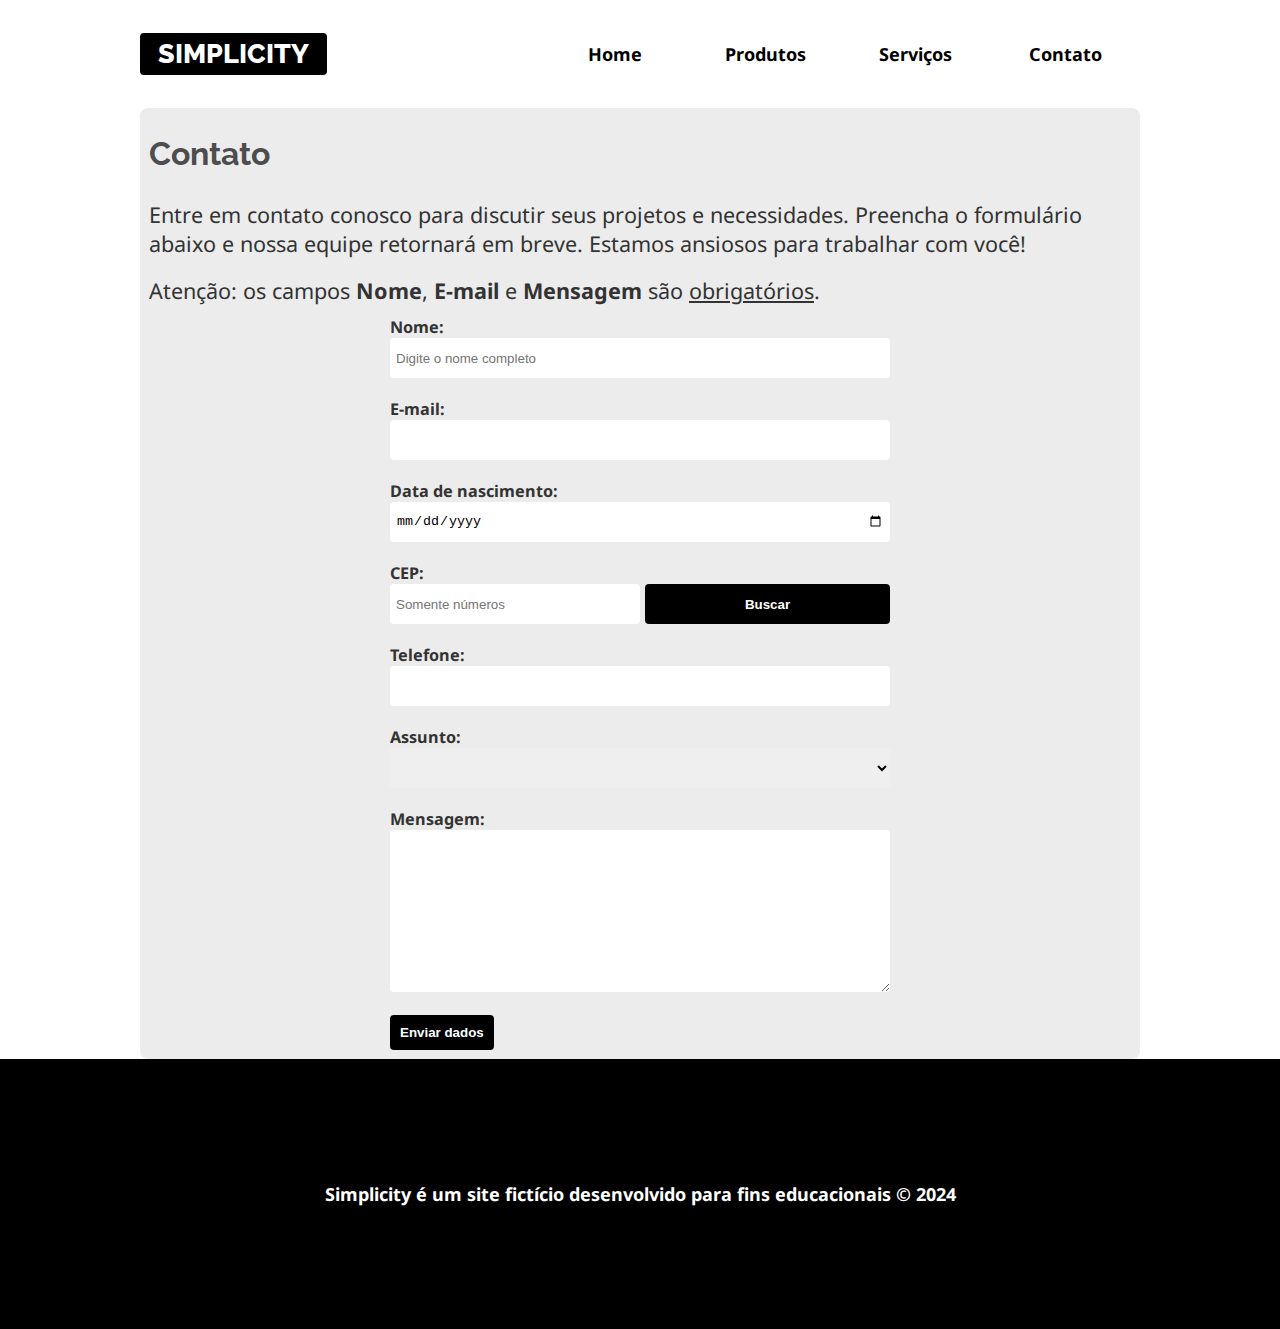
==== contato.html @ b2d5f80c "Ajuste no html e css da página de contato" ====
<!DOCTYPE html>
<html lang="pt-br">

<head>
    <meta charset="UTF-8">
    <meta name="viewport" content="width=device-width, initial-scale=1.0">
    <title>Contato Serviços - Simplicity</title>
    <link rel="shortcut icon" href="imagens/favicon.png" type="image/pmg" sizes="64x64">

    <!-- Importação das fontes do Google (deve vir primeiro, antes do CSS) -->
    <link rel="preconnect" href="https://fonts.googleapis.com">
    <link rel="preconnect" href="https://fonts.gstatic.com" crossorigin>
    <link
        href="https://fonts.googleapis.com/css2?family=Noto+Sans:ital,wght@0,100..900;1,100..900&family=Raleway:ital,wght@0,100..900;1,100..900&display=swap"
        rel="stylesheet">

    <link rel="stylesheet" href="css/estilos.css">
    <!-- CTRL + CLique em cima do "css/estilos.css". Abrirá uma mensagem de erro perguntando se quer criar este arquivo -->
</head>

<body>

    <header class="topo">
        <div class="limitador">
            <h1 class="titulo">
                <a href="index.html">Simplicity</a>
            </h1>
            <nav class="menu">
                <h2 class="titulo-menu"><a href="">Menu &equiv;</a></h2>
                <ul class="links-menu"> <!-- Acrescentar o "aberto após o "links-menu" para mostrar o que faz-->
                    <li><a href="index.html">Home</a></li>
                    <li><a href="produtos.html">Produtos</a></li>
                    <li><a href="servicos.html">Serviços</a></li>
                    <li><a href="contato.html">Contato</a></li>
                </ul>
            </nav>
        </div>
    </header>

    <main class="conteudo">

        <article class="conteudo-interno limitador">

            <h2>Contato</h2>
            <p>
                Entre em contato conosco para discutir seus projetos e necessidades. Preencha o formulário abaixo e
                nossa equipe retornará em breve. Estamos ansiosos para trabalhar com você!
            </p>


            <p>Atenção: os campos <b>Nome</b>, <b>E-mail</b> e <b>Mensagem</b> são <u>obrigatórios</u>.</p>


            <form autocomplete="off" action="" method="post">
                <div>
                    <label for="nome">Nome:</label>
                    <input required type="text" name="nome" id="nome" placeholder="Digite o nome completo">
                </div>

                <div>
                    <label for="email">E-mail:</label>
                    <input required type="email" name="email" id="email">
                </div>

                <div>
                    <label for="nascimento">Data de nascimento:</label>
                    <input type="date" name="nascimento" id="nascimento">
                </div>

                <!-- INÍCIO HTML PARA CEP/ENDEREÇO -->
                <div>
                    <label for="cep">CEP: <br><span id="status"></span></label>
                    <div id="area-do-cep">
                        <!-- Usamos inputmode numerica para que
                        o teclado virtual mostre números e para que não seja mostrado botões adicionais no navegador desktop. -->
                        <input maxlength="9" inputmode="numeric" placeholder="Somente números" type="text" id="cep"
                            name="cep" required> <br>
                        <button id="buscar">Buscar</button>
                    </div>
                </div>
                <div class="campos-restantes">
                    <label for="endereco">Endereço:</label>
                    <input type="text" id="endereco" name="endereco" size="30">
                </div>
                <div class="campos-restantes">
                    <label for="bairro">Bairro:</label>
                    <input type="text" id="bairro" name="bairro">
                </div>
                <div class="campos-restantes">
                    <label for="cidade">Cidade:</label>
                    <input type="text" id="cidade" name="cidade">
                </div>
                <div class="campos-restantes">
                    <label for="estado">Estado:</label>
                    <input type="text" id="estado" name="estado">
                </div>
                <!-- /FIM HTML PARA CEP/ENDEREÇO -->


                <div>
                    <label for="telefone">Telefone:</label>
                    <input type="tel" name="telefone" id="telefone">
                </div>

                <div>
                    <label for="assunto">Assunto:</label>
                    <select name="assunto" id="assunto">
                        <!-- Sempre deixe um option vazio para que o usuário escolha por conta própria. -->
                        <option value=""></option>
                        <option>Dúvidas</option>
                        <option>Elogios</option>
                        <option>Reclamações</option>
                        <option>Outros</option>
                    </select>
                </div>

                <div>
                    <label for="mensagem">Mensagem:</label>

                    <!-- Sempre inicie e termine o textarea na mesma linha -->
                    <textarea required name="mensagem" id="mensagem" cols="30" rows="10"></textarea>
                </div>
                <button type="submit">Enviar dados</button>
            </form>

        </article>

    </main>

    <footer>
        <p>Simplicity é um site fictício desenvolvido para fins educacionais &copy; <time>2024</time></p>
    </footer>


    <script src="js/menu.js"></script>
</body>

</html>
---- css/estilos.css ----
*, *::after, *::before { box-sizing: border-box; }

:root {
    --cor-titulo: #4d4d4d;
    --cor-texto: #333;
    --cor-escura: #000;
    --cor-clara: #fff;
    --cor-intermediaria: #ececec;
}

body, h1, h2, p, figure, .links-menu {
    margin: 0;
    padding: 0;
    list-style: none; /*Remove marcadores da lista ul */
}

html { font-size: 16px; }

/* Fontes que tem espaço deverão estar entre "" */
body {
    font-family: "Noto Sans", sans-serif;
    color: var(--cor-texto);
}

img { max-width: 100%;}

a { text-decoration: none;}

/* h1 */
.titulo {
    font-family: Raleway, sans-serif;

    /* transformar a letra em maiusculo */
    text-transform: uppercase;

    /* Nível de negrito, algumas fontes dão essa opção no google fonts */
    font-weight: 800;
    font-size: 1.5rem;

    a {
        background-color: var(--cor-escura);
        color: var(--cor-clara);
        padding: 0.3rem 1rem;
        border-radius: 4px;
    }
}

/* header */
.topo {
    /* Para que o topo fique sempre por cima de qualquer elemento */
    z-index: 10;
    position: sticky;
    top: 0;
    background-color: var(--cor-clara);

    .limitador {
        height: 12vh; 
        display: flex;
        justify-content: space-between;
        align-items: center;     
    }
    
}

/* classe .limitador de uso geral: Sempre terá largura de 95vw e margin auto, não importando onde será aplicada. */
.limitador {
    width: 95vw;
    margin: auto;
    
}

/* h2 */
.titulo-menu a {
    color: var(--cor-escura);
    font-size: 1.2rem;
    padding: 1rem;
    display: inline-block;
}

.menu a:hover, .menu a:focus {
    background-color: var(--cor-intermediaria);
}

.links-menu {
    display: none;

    a {
        color: var(--cor-escura);
        font-weight: bold;
        height: 50px;
        display: flex;
        justify-content: center;
        align-items: center;
    }
}

.links-menu.aberto {

    /* Ativamos o flex para anular o display:none (fazendo os links aparecerem) e ao mesmo tempo ter os recursos do flex. */
    display: flex;

    /* Mudamos a direção para coluna para voltar a exibir um link em cima do outro. */
    flex-direction: column;

    /* Usamos o position e coordenadas para ajustara posição e o tamanho que os links ocuparam na tela logo abaixo da palavra Menu. */
    position: absolute;
    left: 0;
    right: 0;
    background-color: var(--cor-clara);
}

.destaque {
    height: 88vh;
    background-image: url(imagens/fundo-destaque.jpg);
    /* background-repeat: no-repeat; */
    background-attachment: fixed;
    background-size: cover;
    display: flex;
    justify-content: center;
    align-items: center;
    flex-direction: column;

    h2, p {
        text-align: center;
        color: var(--cor-clara);
        animation-name: animaDestaque;
        animation-duration: 5s;
    }

    h2 {font-size: clamp(3rem, 10vw, 7rem);}

    p {
        font-size: clamp(1.5rem, 3vw, 3rem);
        animation-delay: 2s;
        /* Especificar que a animação deve aplicar seus estilos ao elemento antes que a animação comece. O elemento assume o primeiro Kayframe(from), */
        animation-fill-mode: backwards;
    }
}

/* Sobre função clamp() 
Função útil para redimensionamento responsivo de acordo com critérios de tamanhos minimo, ideal?variavel/responsivo e máximo. Uso mais comum é para textos responsivos, mas pode ser usado com qualquer propriedade que envolva tamanhos (width, heigth etc)

clamp(
    tamanho minimo,
    tamanho ideal/variavel/responsivo,
    tamanho maximo
    )
*/

@keyframes animaDestaque {
    from {
        opacity: 0;
        transform: scale(0.3);
    }

    to {
        opacity: 1;
        transform: scale(1);
    }
}

article {
    h2 {
    padding: 1rem;
    font-size: 1.4rem;
    font-family: Raleway, sans-serif;
    color: var(--cor-titulo);
    }

    p {
        padding: .5rem 0;
        font-size: 1.2rem;
    }

    address {
        font-style: normal;
        font-size: 1.2rem;
    }
}

.front-end, .historia, .localizacao {
    text-align: center;
}

.historia {
    background-image: url(../imagens/fundo-madeira.jpg);
    background-size: cover;
    background-attachment: fixed;

    h2 {
        color: var(--cor-clara);
        text-shadow: 3px 3px rgb(0, 0, 0);
    }

    iframe {
        width: 100%;
        max-width: 700px;
        margin-bottom: 2rem;
    }
}

.localizacao {
    iframe {
        width: 100%;
        margin-top: 2rem;
    }
}

footer {
    background-color: #000;
    color: var(--cor-clara);
    height: 30vh;
    font-weight: bold;
    text-align: center;
    display: flex;
    justify-content: center;
    align-items: center;
}

/* Regras para as páginas internas (produtos, serviços e contatos) */

.conteudo-interno {
    background-color: var(--cor-intermediaria);
    padding: .5rem;
    border-radius: 8px;

    h2 {
        padding-left: 0;
        font-size: 1.8rem;
    }
}

table {
    border: #000 solid;
    border-collapse: collapse;
    width: 80%;
    max-width: 600px;
    margin: auto;
}

caption {
    text-transform: uppercase;
    font-size: 1.2rem;
    padding-bottom: .3rem;
}

th, td {border: var(--cor-escura) solid 1px;}

th {
    background-color: var(--cor-escura);
    color: var(--cor-clara);
    padding: .5rem;
}

td {padding: .4rem;}

td:nth-child(2) {text-align: center;}

td:last-child, th:last-child {text-align: right;}

tr:nth-child(even) {background-color: var(--cor-clara) ;}
 
/* (odd) par 
(even) ímpar */

.galeria {
    text-align: center;
    
    img {
        border-radius: 50%;
        transform: scale(.8) rotate(-10deg);
        box-shadow: var(--cor-escura) 0 0 30px;
        transition: .5s;

        /* &:hover {} */
    }
}

.galeria img:hover {
    transform: scale(1) rotate(0);
}

/* Regras para o formulário de contato */
form {
    max-width: 500px;
    margin: auto;
}

label {
    font-size: 0.9rem;
    font-weight: bold;
    color: var(--cor-texto);
}

form div { margin-bottom: 1rem; }

input, select, textarea {
    width: 100%;
    border: none;
    padding: 6px;
    height: 40px;
    border-radius: 4px;
}

textarea { height: auto; }

button {
    border: none;
    background-color: var(--cor-escura);
    color: var(--cor-clara);
    padding: 10px;
    font-weight: bold;
    border-radius: 4px;
}

button:hover, button:focus {
    background-color: darkblue;
    cursor: pointer;
    transform: scale(1.05);
}

#area-do-cep {
    display: flex;
    justify-content: space-between;
}

#cep { width: 50%; }

#buscar { 
    width: 49%;
    padding: 12px;
}

.campos-restantes { display: none; }

@media screen and (min-width: 600px) {
    .titulo-menu {display: none;}

    .links-menu {
        display: flex;
        li {width: 100%;}
    }

    .menu {width: 60%;}
}

@media screen and (min-width:1000px) {
    html {font-size: 18px;}

    .limitador {max-width: 1000px;}
}
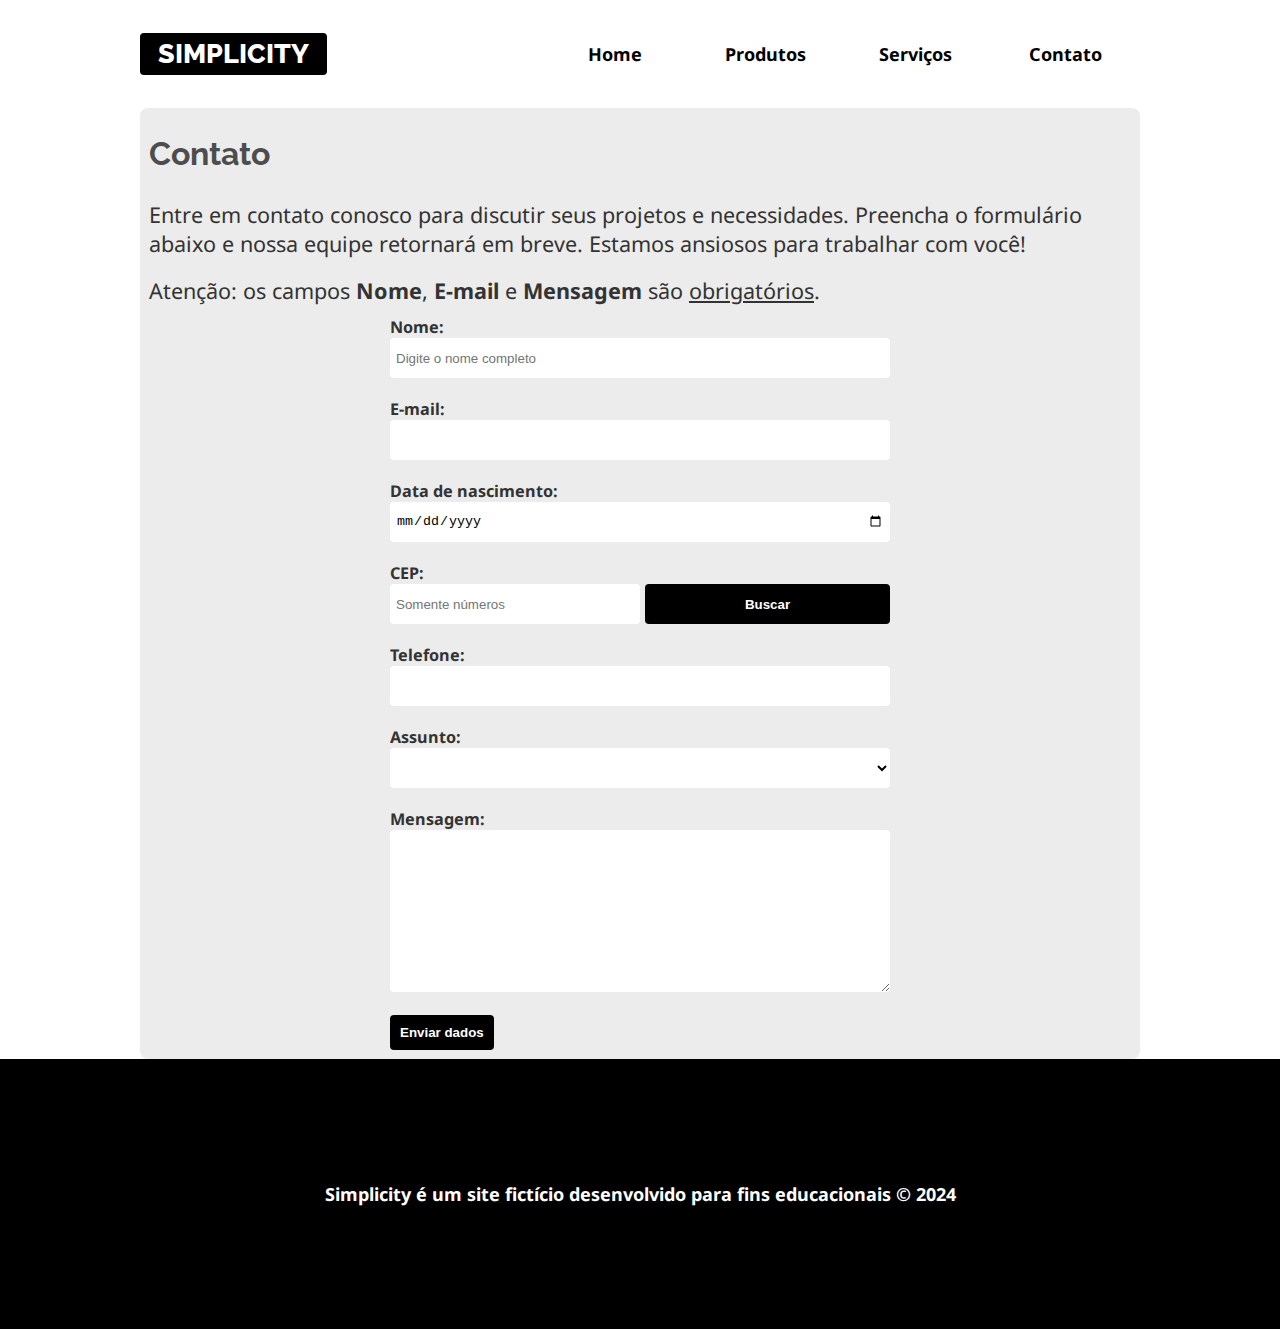
==== commit 2b921002: "Js da página contato" ====
--- a/contato.html
+++ b/contato.html
@@ -133,6 +133,7 @@
 
 
     <script src="js/menu.js"></script>
+    <script src="js/contato.js"></script>
 </body>
 
 </html>--- a/css/estilos.css
+++ b/css/estilos.css
@@ -111,7 +111,7 @@
 
 .destaque {
     height: 88vh;
-    background-image: url(imagens/fundo-destaque.jpg);
+    background-image: url(../imagens/fundo-destaque.jpg);
     /* background-repeat: no-repeat; */
     background-attachment: fixed;
     background-size: cover;
@@ -300,6 +300,7 @@
     padding: 6px;
     height: 40px;
     border-radius: 4px;
+    background-color: var(--cor-clara);
 }
 
 textarea { height: auto; }
